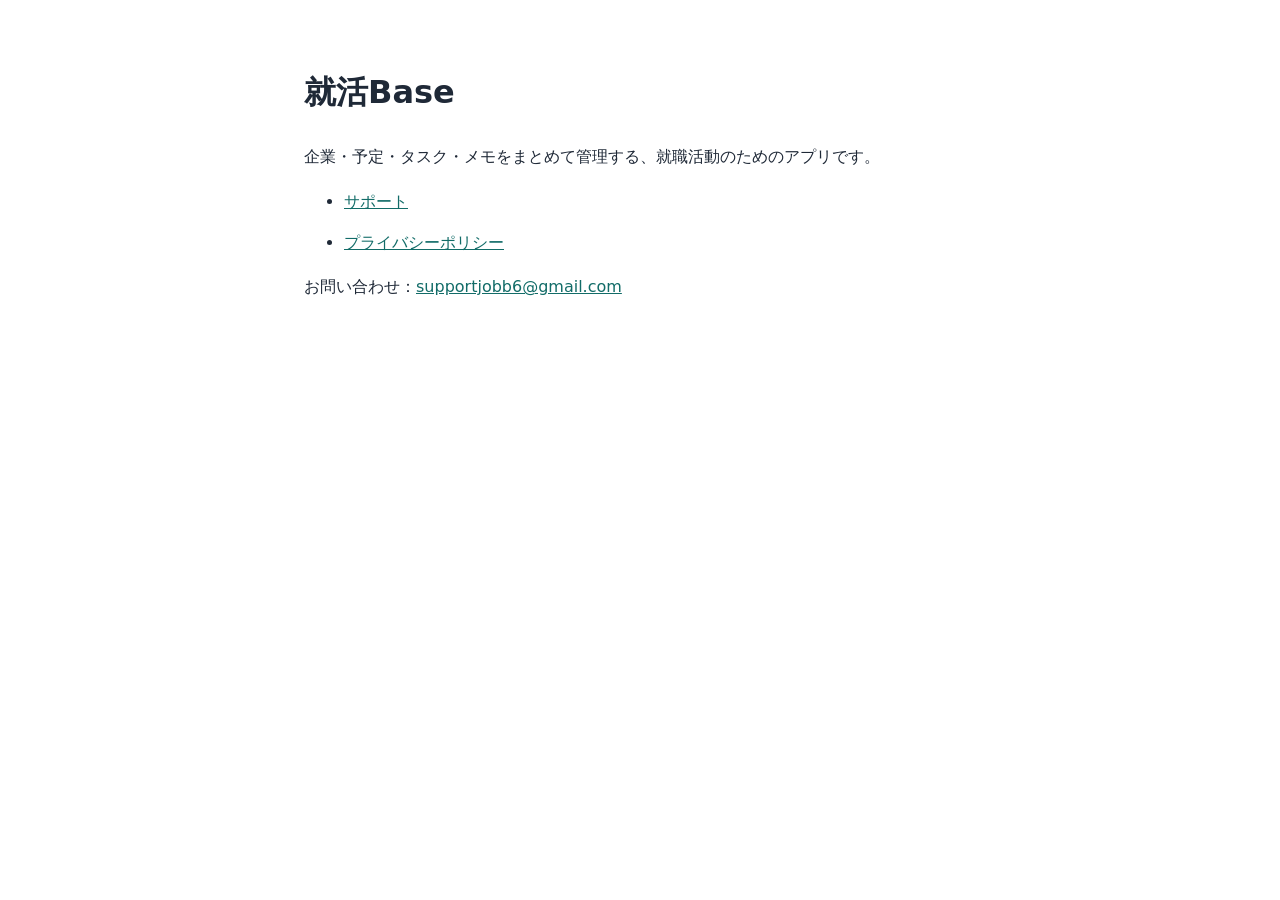
==== index.html @ 9b265412 "docs: link JobBase support and privacy from developer website" ====
<!doctype html>
<html lang="ja">
<head><meta charset="utf-8"><meta name="viewport" content="width=device-width,initial-scale=1"><title>就活Base</title><style>body{font-family:system-ui,sans-serif;max-width:42rem;margin:4rem auto;padding:0 1.25rem;line-height:1.8;color:#1f2937}a{color:#126c68}li{margin:.75rem 0}</style></head>
<body><main><h1>就活Base</h1><p>企業・予定・タスク・メモをまとめて管理する、就職活動のためのアプリです。</p><ul><li><a href="https://watanabe-yuta-matsumotolab.github.io/jobbase-support/support/">サポート</a></li><li><a href="https://watanabe-yuta-matsumotolab.github.io/jobbase-support/privacy/">プライバシーポリシー</a></li></ul><p>お問い合わせ：<a href="mailto:supportjobb6@gmail.com">supportjobb6@gmail.com</a></p></main></body>
</html>
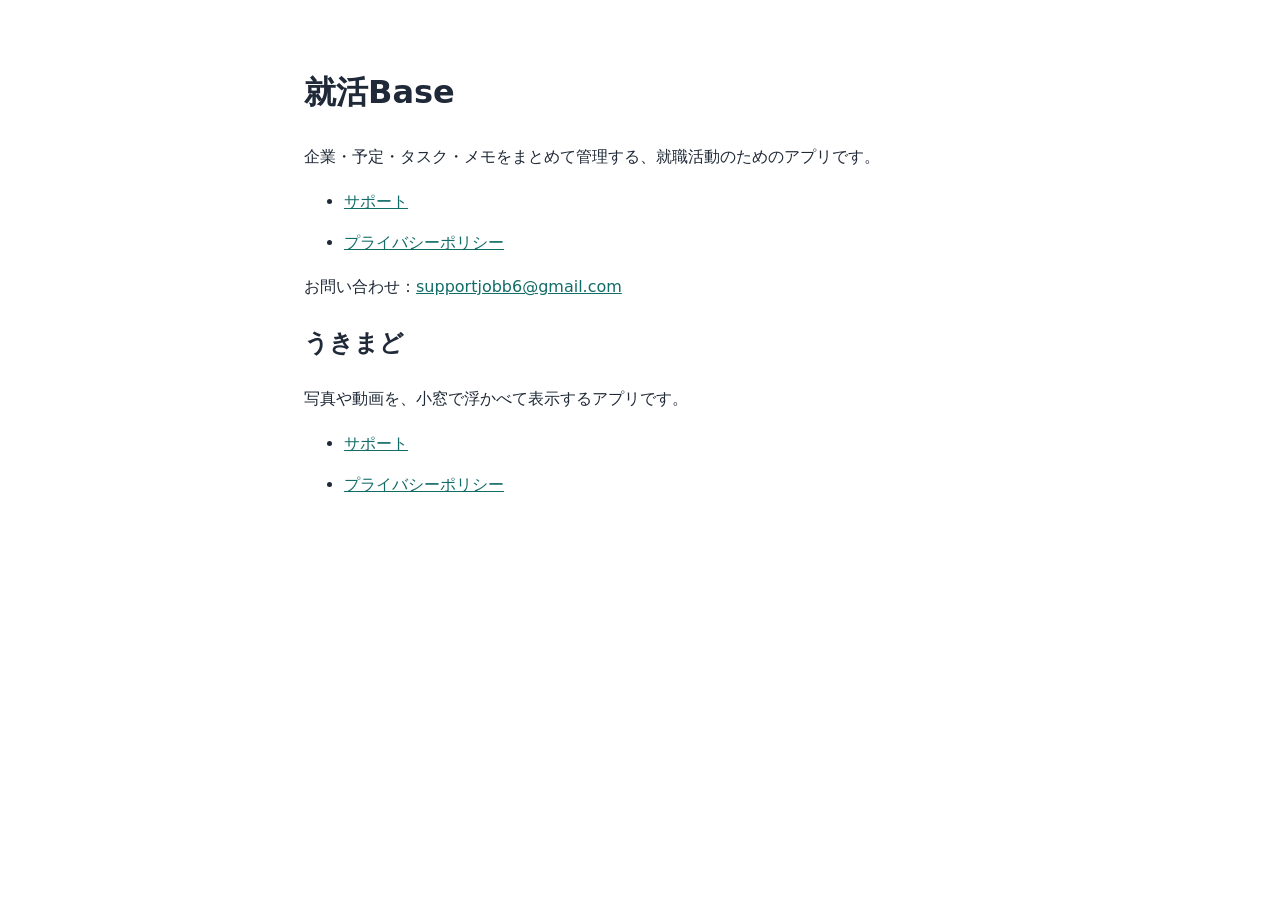
==== commit c5975cf3: "うきまどのサポート・プライバシーポリシーを追加し、app-ads.txt にうきまどの行を追加" ====
--- a/index.html
+++ b/index.html
@@ -1,5 +1,5 @@
 <!doctype html>
 <html lang="ja">
 <head><meta charset="utf-8"><meta name="viewport" content="width=device-width,initial-scale=1"><title>就活Base</title><style>body{font-family:system-ui,sans-serif;max-width:42rem;margin:4rem auto;padding:0 1.25rem;line-height:1.8;color:#1f2937}a{color:#126c68}li{margin:.75rem 0}</style></head>
-<body><main><h1>就活Base</h1><p>企業・予定・タスク・メモをまとめて管理する、就職活動のためのアプリです。</p><ul><li><a href="https://watanabe-yuta-matsumotolab.github.io/jobbase-support/support/">サポート</a></li><li><a href="https://watanabe-yuta-matsumotolab.github.io/jobbase-support/privacy/">プライバシーポリシー</a></li></ul><p>お問い合わせ：<a href="mailto:supportjobb6@gmail.com">supportjobb6@gmail.com</a></p></main></body>
+<body><main><h1>就活Base</h1><p>企業・予定・タスク・メモをまとめて管理する、就職活動のためのアプリです。</p><ul><li><a href="https://watanabe-yuta-matsumotolab.github.io/jobbase-support/support/">サポート</a></li><li><a href="https://watanabe-yuta-matsumotolab.github.io/jobbase-support/privacy/">プライバシーポリシー</a></li></ul><p>お問い合わせ：<a href="mailto:supportjobb6@gmail.com">supportjobb6@gmail.com</a></p><h2>うきまど</h2><p>写真や動画を、小窓で浮かべて表示するアプリです。</p><ul><li><a href="ukimado/">サポート</a></li><li><a href="ukimado/privacy.html">プライバシーポリシー</a></li></ul></main></body>
 </html>
